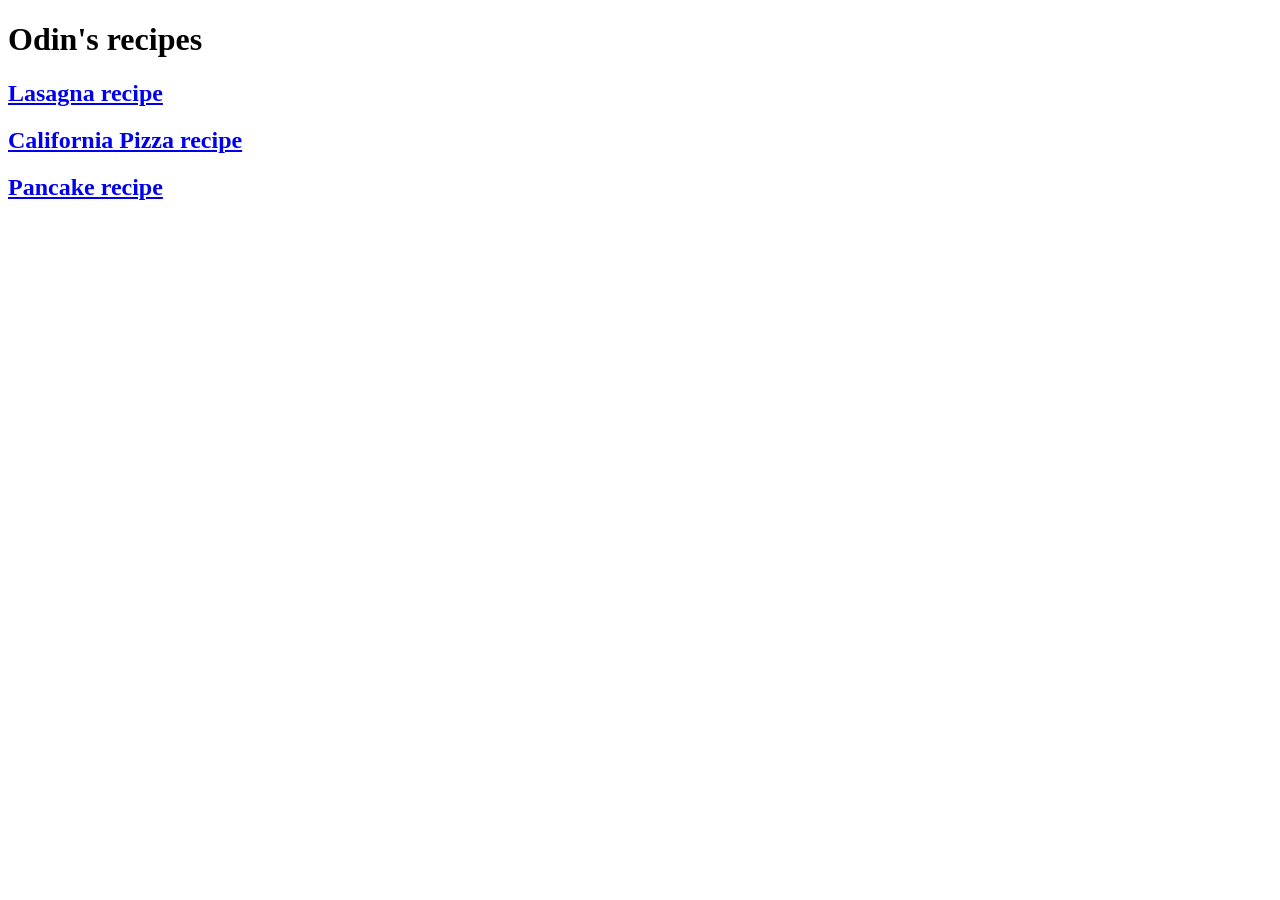
==== index.html @ 648854df "A recipe website was created with 3 recipes. Home page created 3 pages with recipes" ====
<!DOCTYPE html>
<html lang="en">
<head>
    <meta charset="UTF-8">
    <meta name="viewport" content="width=device-width, initial-scale=1.0">
    <title>Odin's recipes</title>
</head>
<body>
    <h1>Odin's recipes</h1>
    <p><a href="recipes/lasagna.html">
        <h2 >Lasagna recipe</h2>
    </a></p>
    <p><a href="recipes/California Pizza.html">
        <h2 >California Pizza recipe</h2>
    </a></p>
     <p><a href="recipes/Pancake.html">
        <h2 >Pancake recipe</h2>
    </a></p>
</body>
</html>
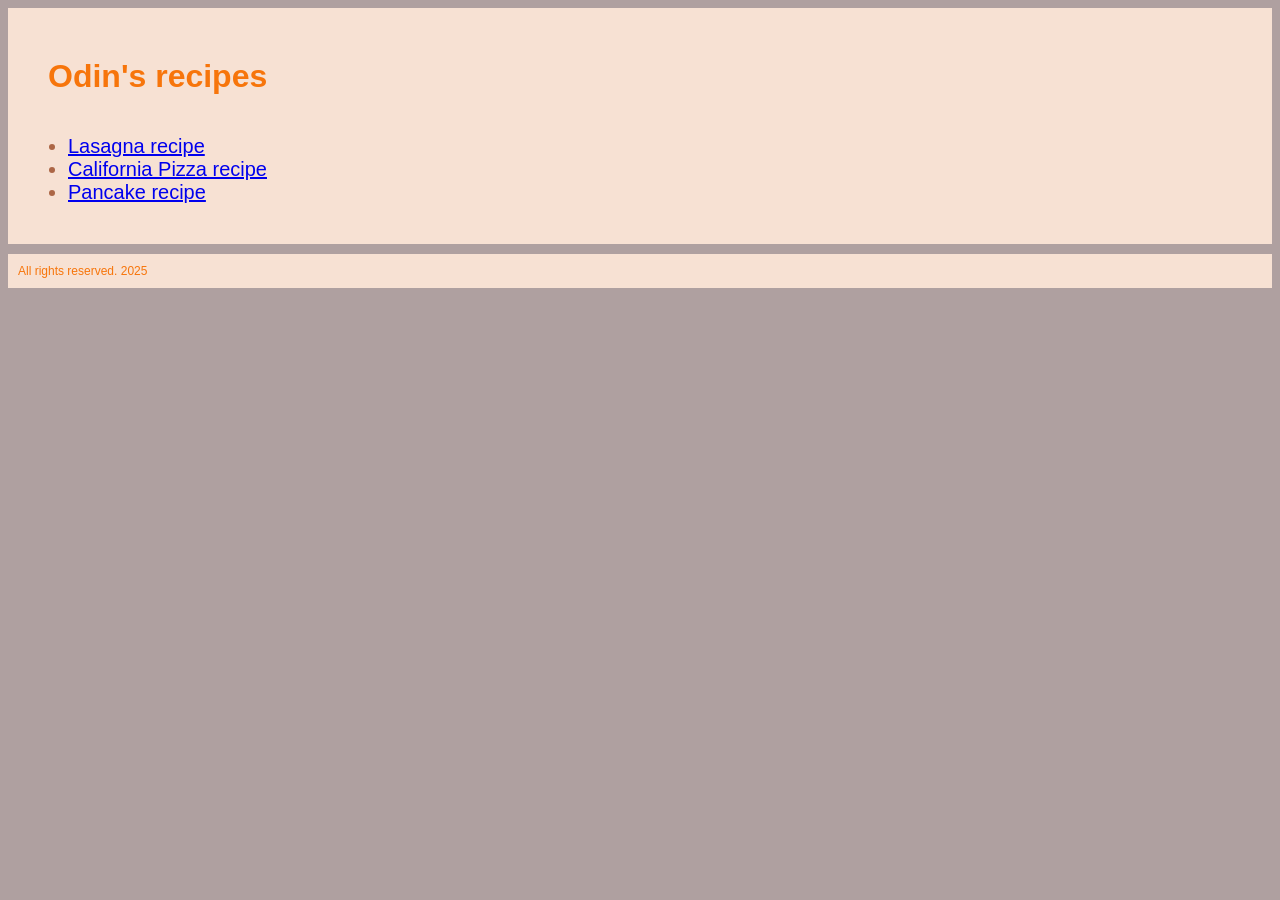
==== commit 2bef42c0: "As part of the material TOP "Block and Inline"" ====
--- a/index.html
+++ b/index.html
@@ -4,17 +4,20 @@
     <meta charset="UTF-8">
     <meta name="viewport" content="width=device-width, initial-scale=1.0">
     <title>Odin's recipes</title>
+    <link rel="stylesheet" href="style.css">
 </head>
 <body>
-    <h1>Odin's recipes</h1>
-    <p><a href="recipes/lasagna.html">
-        <h2 >Lasagna recipe</h2>
-    </a></p>
-    <p><a href="recipes/California Pizza.html">
-        <h2 >California Pizza recipe</h2>
-    </a></p>
-     <p><a href="recipes/Pancake.html">
-        <h2 >Pancake recipe</h2>
-    </a></p>
+    <div class="area">
+        <h1 class="title">Odin's recipes</h1>
+        <ul class="recipe">
+            <li><a href="recipes/lasagna.html">Lasagna recipe</a></li>
+            <li><a href="recipes/California Pizza.html">California Pizza recipe</a></li>
+            <li><a href="recipes/Pancake.html">Pancake recipe</a></li>
+        </ul>
+       
+    </div>
+    <div class="bott">
+        All rights reserved. 2025 
+    </div>
 </body>
 </html>
--- a/style.css
+++ b/style.css
@@ -0,0 +1,32 @@
+body {
+  background: #afa0a0;
+  font-family: sans-serif;
+  color: #ac6646;
+}
+
+.area {
+    background-color: #f7e1d3;
+    padding: 10px;
+}
+
+.title {
+    color: rgb(247, 117, 11);
+    font-size: 32px;
+    padding: 20px 10px;
+    margin: 20px;
+}
+
+.recipe {
+    margin: 10px;
+    font-size: 20px;
+    padding-bottom: 20px;
+}
+
+.bott {
+    background-color: #f7e1d3;
+    color: rgb(247, 117, 11);
+    font-size: 12px;
+    padding: 10px;
+    margin-top: 10px;
+    
+}
